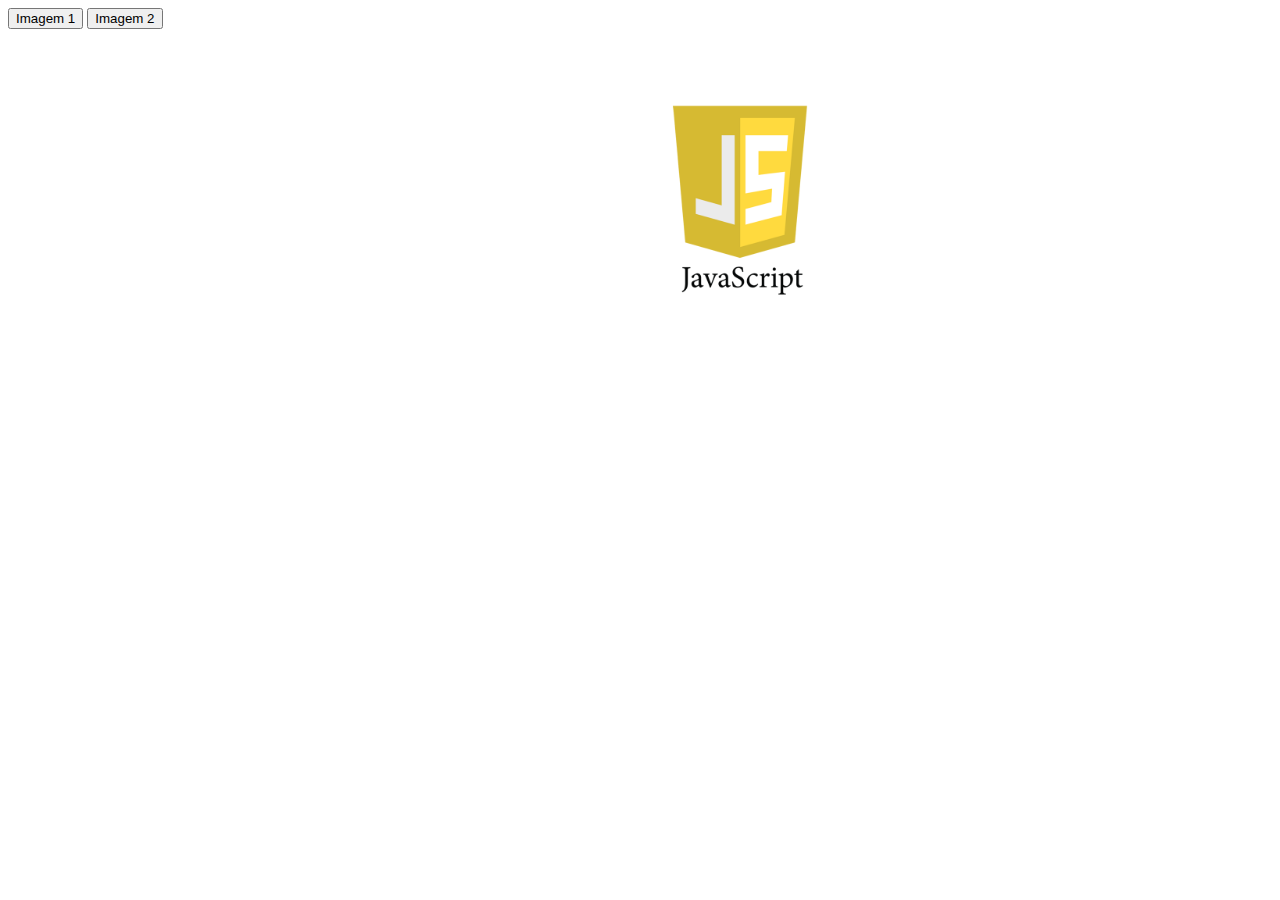
==== index.html @ 4198ab6f "Javascript_v1.3" ====
<!DOCTYPE html>
<html>
	<head>
		<title>Javascript</title>
		<script src="js/funcoes.js"></script>
		<link rel="stylesheet" type="text/css" href="css/style.css">
	</head>
	<body>
		<button id="botao_imagem" onclick="trocaImagem()">Imagem 1</button>
		<button id="botao_imagem" onclick="imagemTroca()">Imagem 2</button>
		<img id="myImage" src="img/js-logo.png" style="width:200px">
	</body>
</html>
---- css/style.css ----
#myImage {
	position: absolute;
	top: 100px;
	left: 50%;
	width: 100px;
}
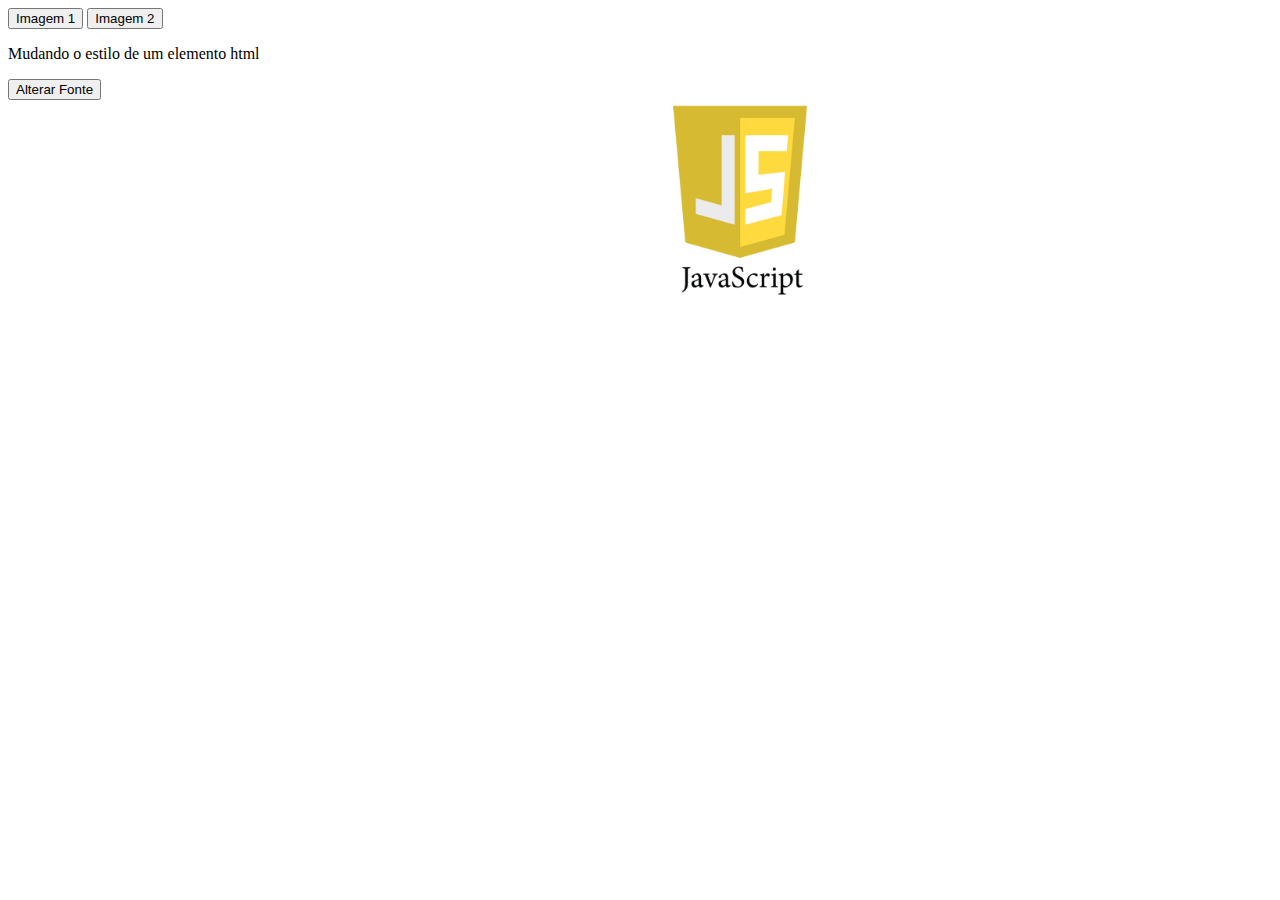
==== commit f210f02f: "JavaScript alterando fonte" ====
--- a/index.html
+++ b/index.html
@@ -9,5 +9,7 @@
 		<button id="botao_imagem" onclick="trocaImagem()">Imagem 1</button>
 		<button id="botao_imagem" onclick="imagemTroca()">Imagem 2</button>
 		<img id="myImage" src="img/js-logo.png" style="width:200px">
+		<p id="demo">Mudando o estilo de um elemento html</p>
+		<button id="botao_imagem" onclick="trocaFonte()">Alterar Fonte</button>
 	</body>
 </html>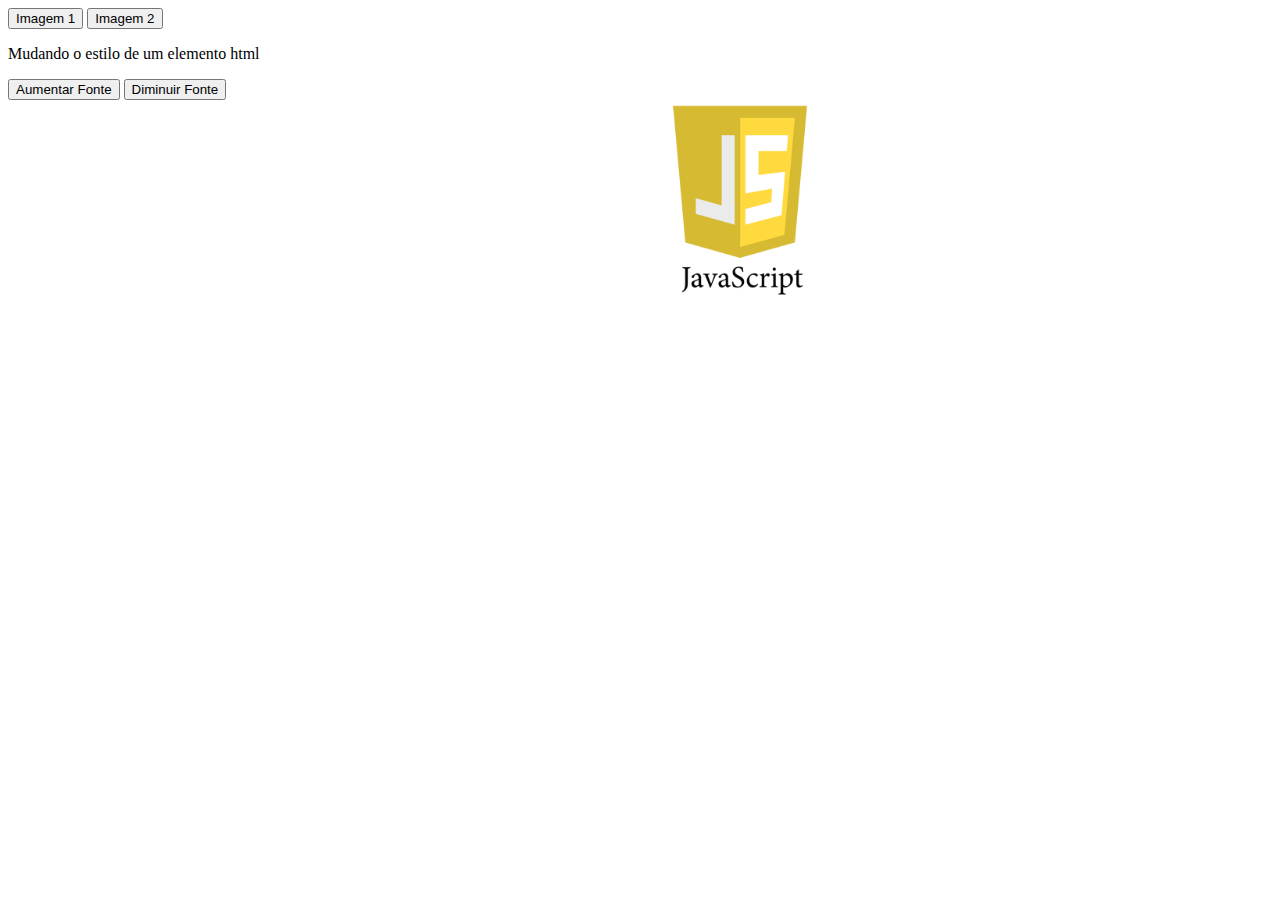
==== commit 8db19469: "Aumentar e diminuir a fonte" ====
--- a/index.html
+++ b/index.html
@@ -9,7 +9,10 @@
 		<button id="botao_imagem" onclick="trocaImagem()">Imagem 1</button>
 		<button id="botao_imagem" onclick="imagemTroca()">Imagem 2</button>
 		<img id="myImage" src="img/js-logo.png" style="width:200px">
+		
 		<p id="demo">Mudando o estilo de um elemento html</p>
-		<button id="botao_imagem" onclick="trocaFonte()">Alterar Fonte</button>
+		<button id="botao_imagem" onclick="trocaFonte()">Aumentar Fonte</button>
+		<button id="botao_imagem" onclick="fonteTroca()">Diminuir Fonte</button>
+		
 	</body>
 </html>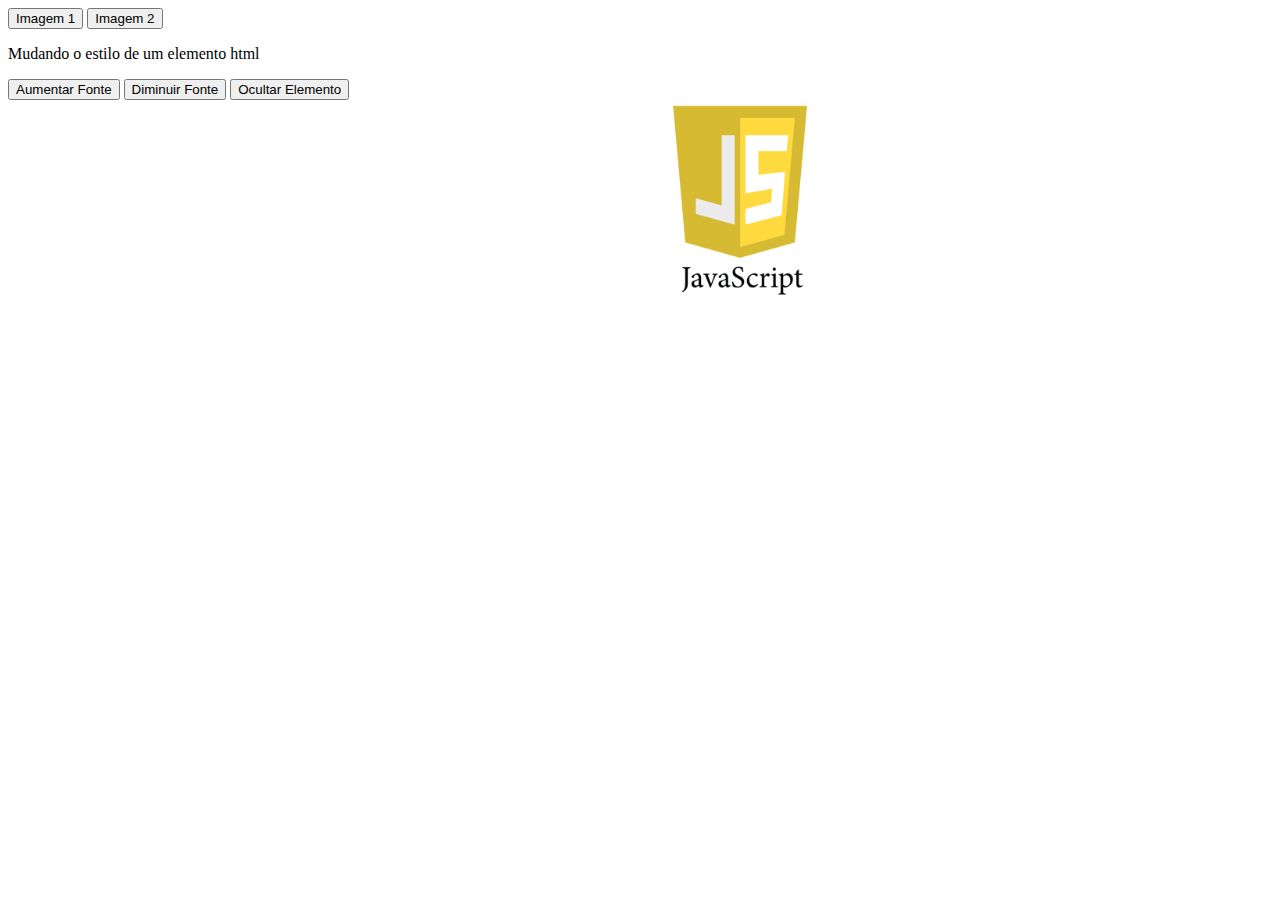
==== commit 9de1621a: "Ocultar Elemento" ====
--- a/index.html
+++ b/index.html
@@ -13,6 +13,8 @@
 		<p id="demo">Mudando o estilo de um elemento html</p>
 		<button id="botao_imagem" onclick="trocaFonte()">Aumentar Fonte</button>
 		<button id="botao_imagem" onclick="fonteTroca()">Diminuir Fonte</button>
+		<button id="botao_imagem" onclick="ocultarElemento()">Ocultar Elemento</button>
+		<p id="teste">
 		
 	</body>
 </html>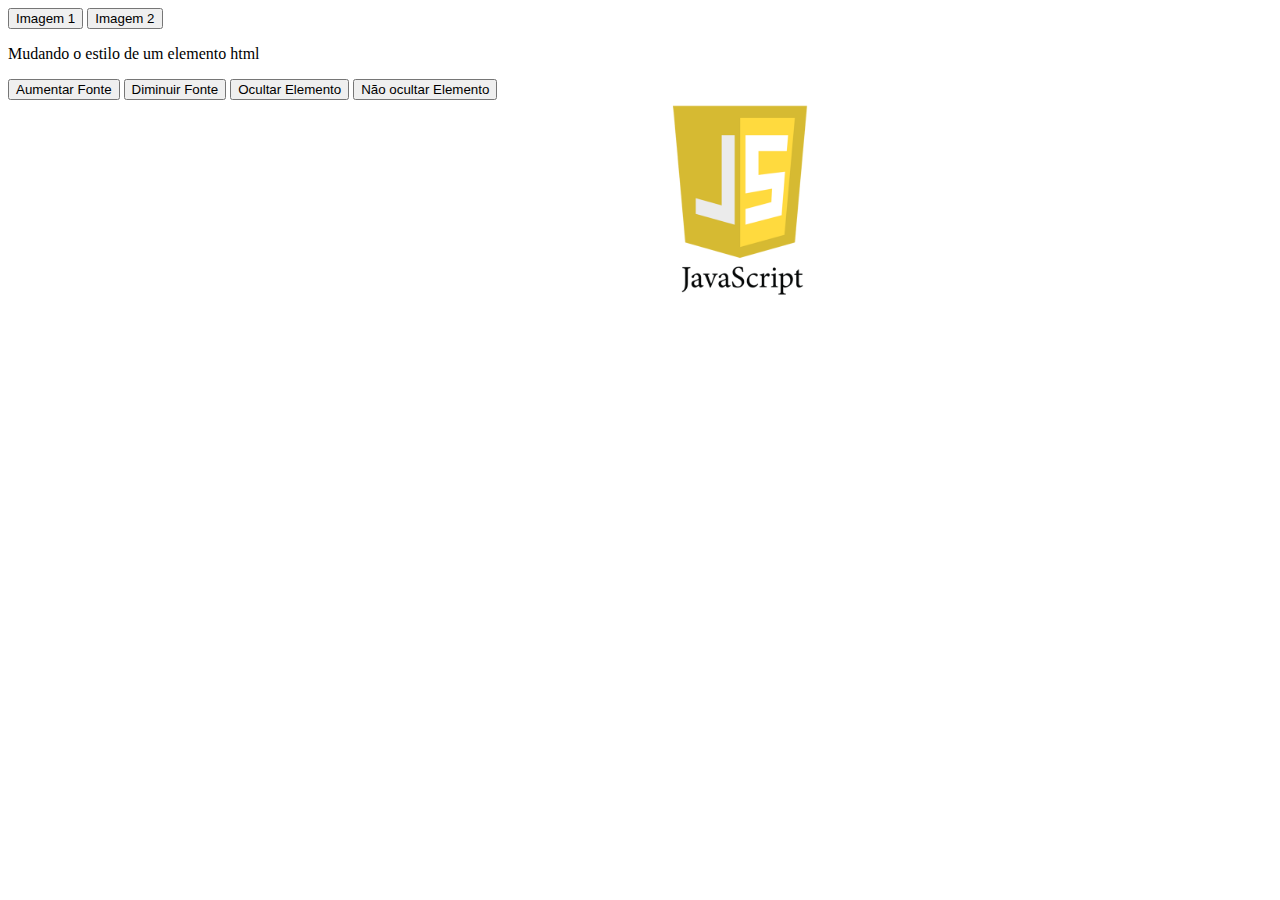
==== commit 0c938ff7: "Nao ocultar elemento" ====
--- a/index.html
+++ b/index.html
@@ -14,7 +14,7 @@
 		<button id="botao_imagem" onclick="trocaFonte()">Aumentar Fonte</button>
 		<button id="botao_imagem" onclick="fonteTroca()">Diminuir Fonte</button>
 		<button id="botao_imagem" onclick="ocultarElemento()">Ocultar Elemento</button>
-		<p id="teste">
+		<button id="botao_imagem" onclick="naoOcultarElemento()">Não ocultar Elemento</button>
 		
 	</body>
 </html>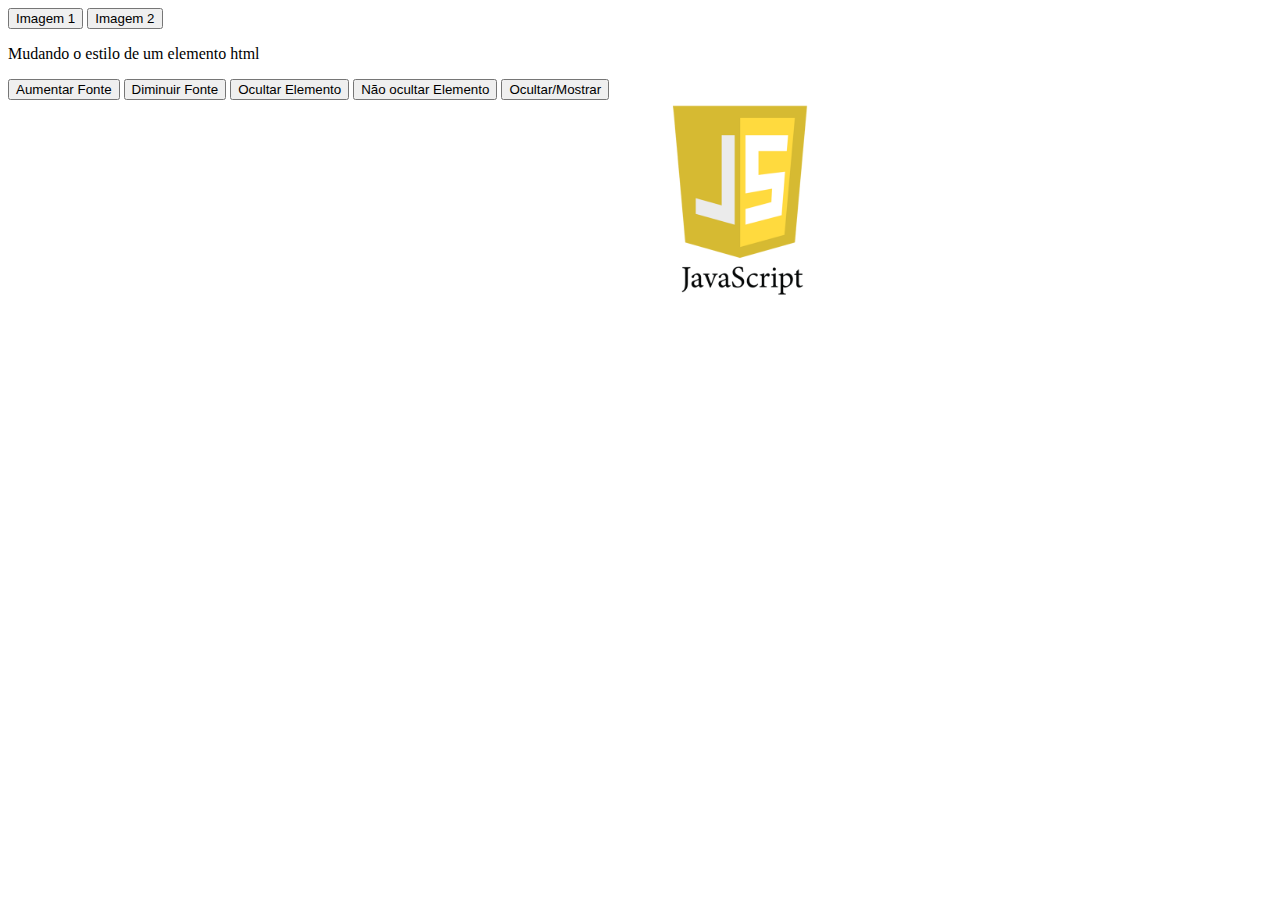
==== commit 58bd4316: "Ocultar e mostrar no mesmo botao" ====
--- a/index.html
+++ b/index.html
@@ -16,5 +16,8 @@
 		<button id="botao_imagem" onclick="ocultarElemento()">Ocultar Elemento</button>
 		<button id="botao_imagem" onclick="naoOcultarElemento()">Não ocultar Elemento</button>
 		
+		<button id="botao_imagem" onclick="ocultarMostrar()">Ocultar/Mostrar</button>
+		
+		
 	</body>
 </html>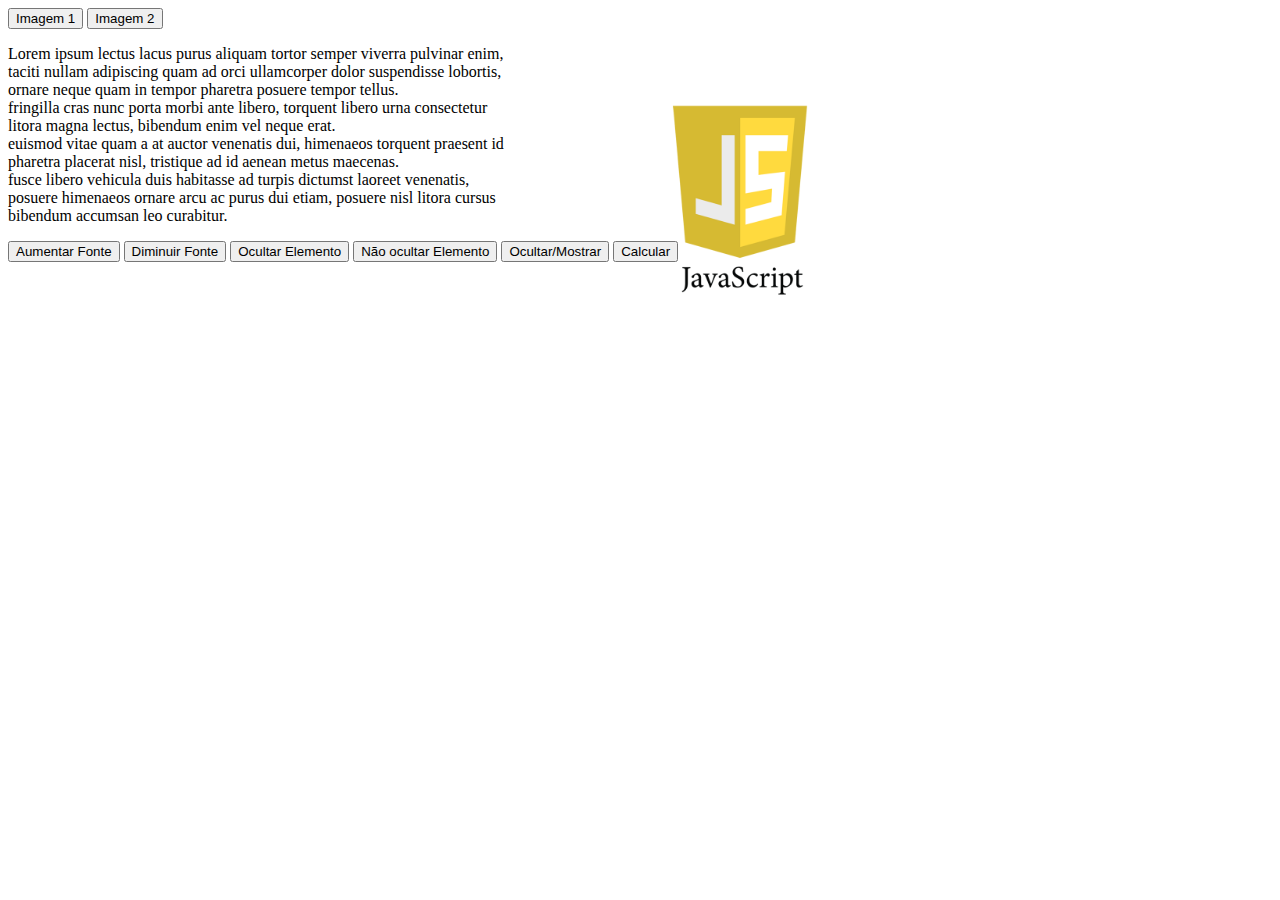
==== commit 9b25eb7c: "Calcular" ====
--- a/index.html
+++ b/index.html
@@ -10,13 +10,26 @@
 		<button id="botao_imagem" onclick="imagemTroca()">Imagem 2</button>
 		<img id="myImage" src="img/js-logo.png" style="width:200px">
 		
-		<p id="demo">Mudando o estilo de um elemento html</p>
+		<p id="demo">
+			Lorem ipsum lectus lacus purus aliquam tortor semper viverra pulvinar enim, </br>
+			taciti nullam adipiscing quam ad orci ullamcorper dolor suspendisse lobortis,</br>
+			ornare neque quam in tempor pharetra posuere tempor tellus. </br>
+			fringilla cras nunc porta morbi ante libero, torquent libero urna consectetur </br>
+			litora magna lectus, bibendum enim vel neque erat. </br>
+			euismod vitae quam a at auctor venenatis dui, himenaeos torquent praesent id </br>
+			pharetra placerat nisl, tristique ad id aenean metus maecenas. </br>
+			fusce libero vehicula duis habitasse ad turpis dictumst laoreet venenatis, </br>
+			posuere himenaeos ornare arcu ac purus dui etiam, posuere nisl litora cursus </br>
+			bibendum accumsan leo curabitur. </br>
+		
+		</p>
 		<button id="botao_imagem" onclick="trocaFonte()">Aumentar Fonte</button>
 		<button id="botao_imagem" onclick="fonteTroca()">Diminuir Fonte</button>
 		<button id="botao_imagem" onclick="ocultarElemento()">Ocultar Elemento</button>
 		<button id="botao_imagem" onclick="naoOcultarElemento()">Não ocultar Elemento</button>
 		
 		<button id="botao_imagem" onclick="ocultarMostrar()">Ocultar/Mostrar</button>
+		<button id="botao_imagem" onclick="calcular()">Calcular</button>
 		
 		
 	</body>
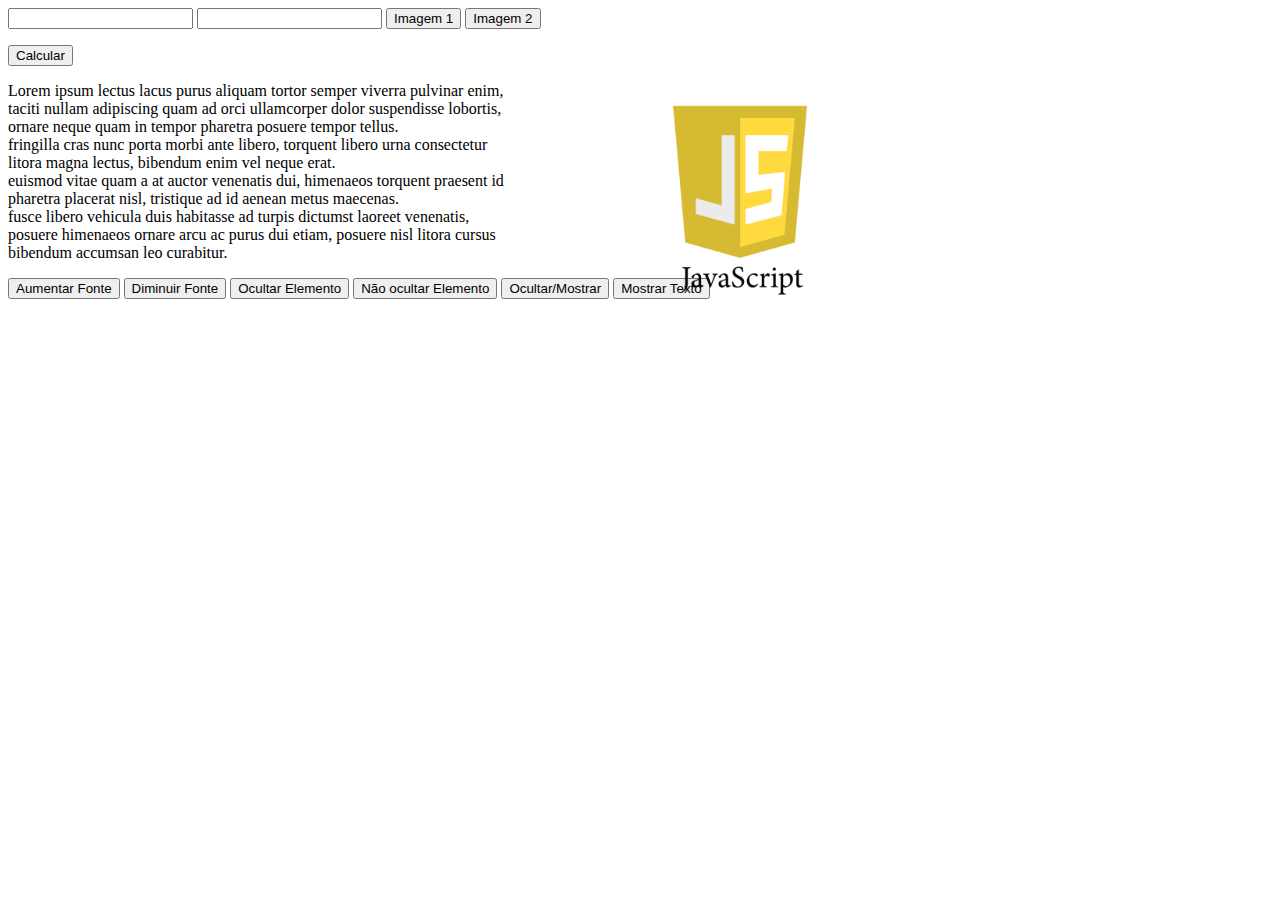
==== commit 98688300: "Soma" ====
--- a/index.html
+++ b/index.html
@@ -6,9 +6,15 @@
 		<link rel="stylesheet" type="text/css" href="css/style.css">
 	</head>
 	<body>
+		<input type="text" id="num1" name="num1">
+		<input type="text" id="num2" name="num2">
+		
 		<button id="botao_imagem" onclick="trocaImagem()">Imagem 1</button>
 		<button id="botao_imagem" onclick="imagemTroca()">Imagem 2</button>
 		<img id="myImage" src="img/js-logo.png" style="width:200px">
+		
+		<p id="resultado"> </p>
+		<button id="botao_imagem" onclick="calcular()">Calcular</button>
 		
 		<p id="demo">
 			Lorem ipsum lectus lacus purus aliquam tortor semper viverra pulvinar enim, </br>
@@ -20,16 +26,16 @@
 			pharetra placerat nisl, tristique ad id aenean metus maecenas. </br>
 			fusce libero vehicula duis habitasse ad turpis dictumst laoreet venenatis, </br>
 			posuere himenaeos ornare arcu ac purus dui etiam, posuere nisl litora cursus </br>
-			bibendum accumsan leo curabitur. </br>
+			bibendum accumsan leo curabitur. 		
+		</p>
 		
-		</p>
 		<button id="botao_imagem" onclick="trocaFonte()">Aumentar Fonte</button>
 		<button id="botao_imagem" onclick="fonteTroca()">Diminuir Fonte</button>
 		<button id="botao_imagem" onclick="ocultarElemento()">Ocultar Elemento</button>
 		<button id="botao_imagem" onclick="naoOcultarElemento()">Não ocultar Elemento</button>
 		
 		<button id="botao_imagem" onclick="ocultarMostrar()">Ocultar/Mostrar</button>
-		<button id="botao_imagem" onclick="calcular()">Calcular</button>
+		<button id="botao_imagem" onclick="mostrarTexto()">Mostrar Texto</button>
 		
 		
 	</body>
